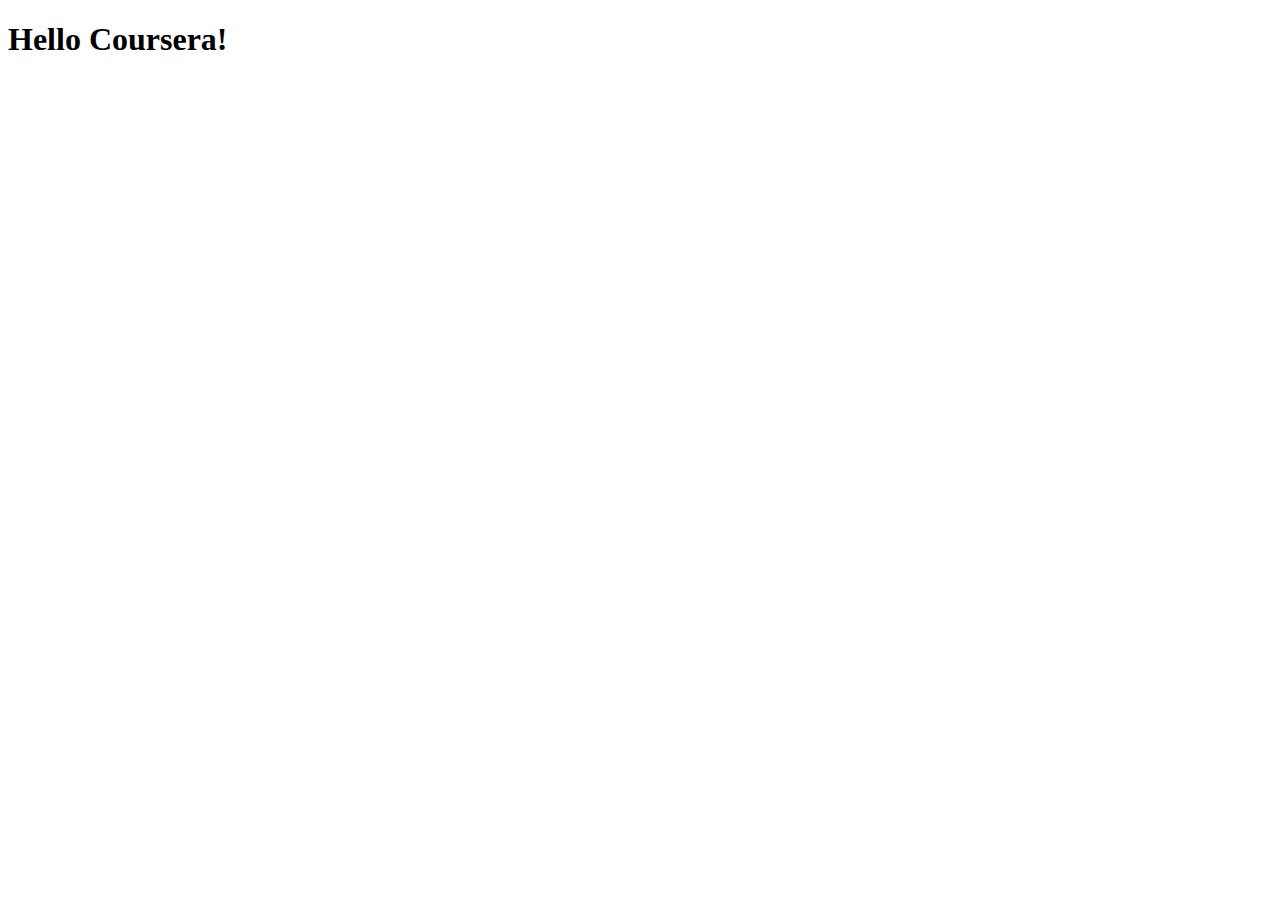
==== site/index.html @ bf2008c8 "My First page." ====
<!DOCTYPE html>
<html lang="en">
  <head>
    <meta charset="UTF-8" />
    <meta http-equiv="X-UA-Compatible" content="IE=edge" />
    <meta name="viewport" content="width=device-width, initial-scale=1.0" />
    <title>Hello Coursera!</title>
  </head>
  <body>
    <h1>Hello Coursera!</h1>
  </body>
</html>
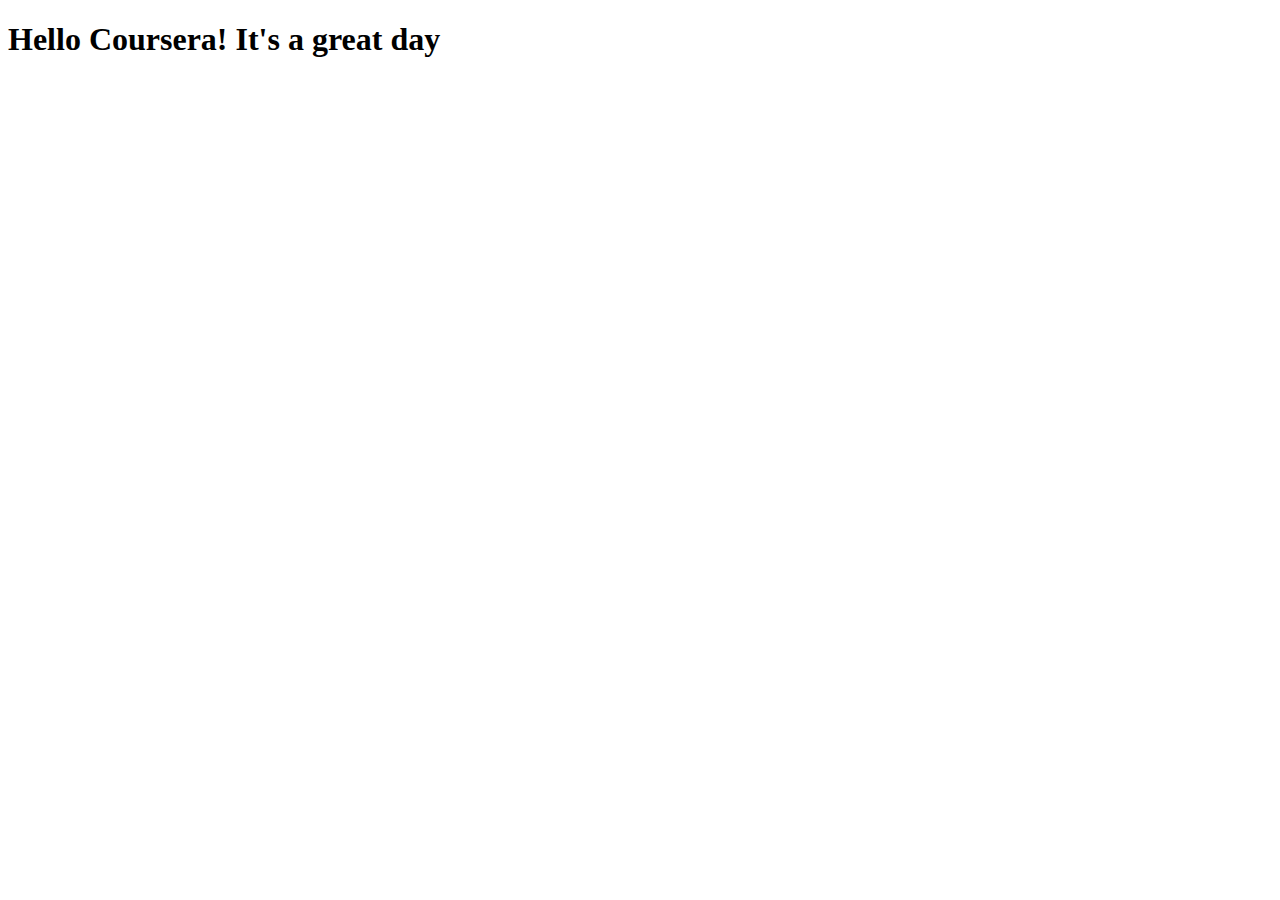
==== commit c9ea262d: "Small addition to our pag content." ====
--- a/site/index.html
+++ b/site/index.html
@@ -7,6 +7,6 @@
     <title>Hello Coursera!</title>
   </head>
   <body>
-    <h1>Hello Coursera!</h1>
+    <h1>Hello Coursera! It's a great day</h1>
   </body>
 </html>
